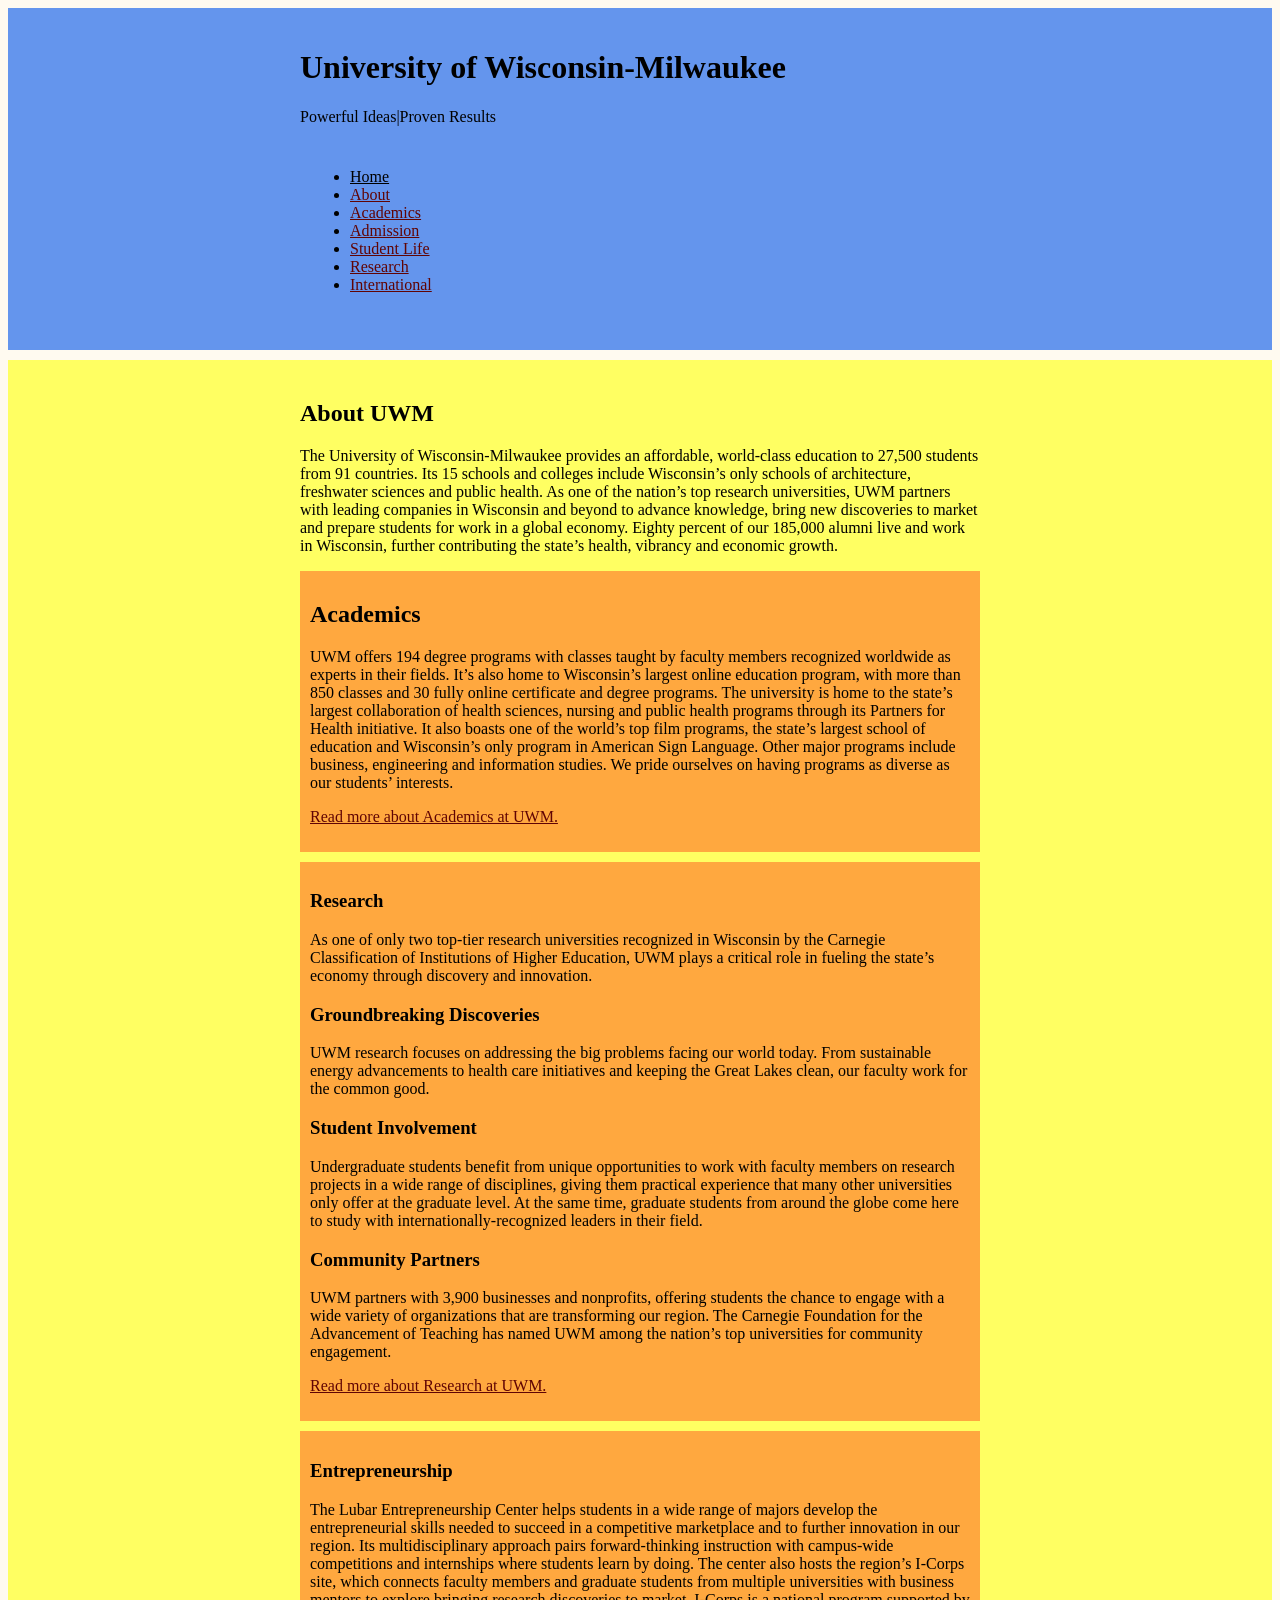
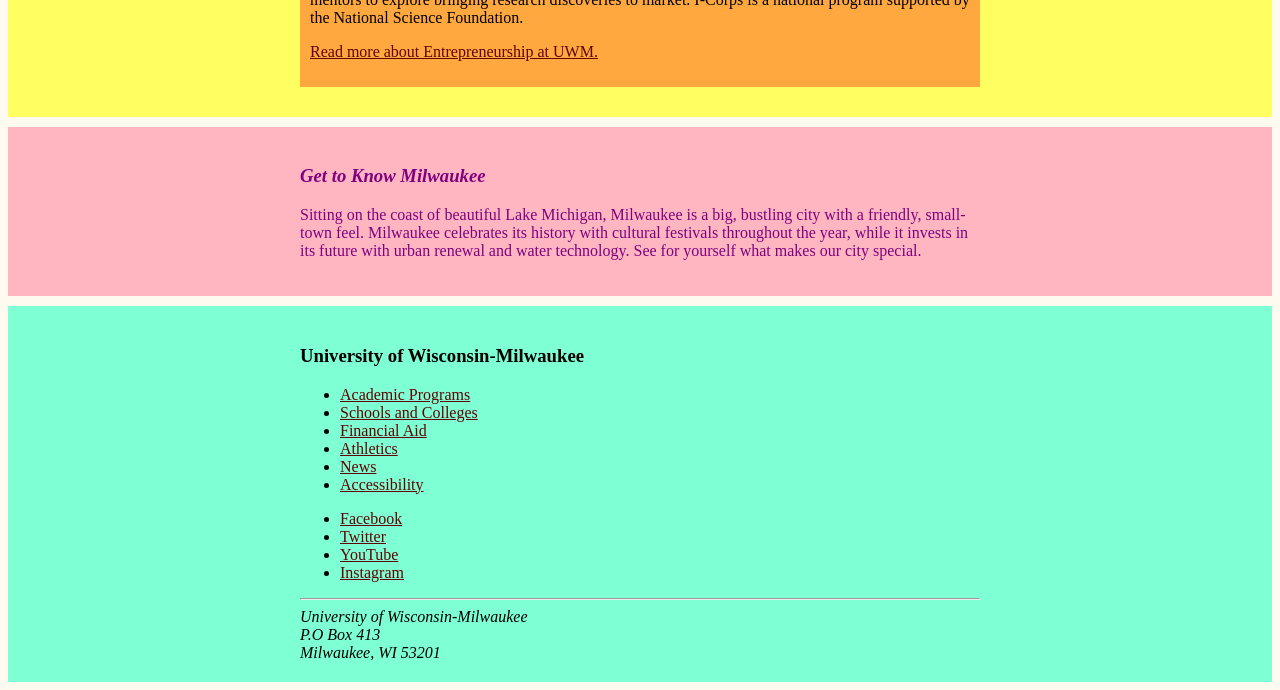
==== uwm.html @ eee7f530 "New changes" ====
<!DOCTYPE html>
<html lang="en">
<header>
    <meta charset="utf-8">
    <title>Home</title>
    <link rel="stylesheet" href="uwm.css">
</header>


<header class="site-header">  
    <div class="wrapper">
   <h1>University of Wisconsin-Milwaukee</h1> 
   <p>Powerful Ideas|Proven Results</p>
 
    <nav class="header-nav">
        <ul class="links">
            <li><a href="index.html">Home</a></li>
            <li><a href="">About</a></li>
            <li><a href="">Academics</a></li>
            <li><a href="">Admission</a></li>
            <li><a href="">Student Life</a></li>
            <li><a href="">Research</a></li>
            <li><a href="">International</a></li>
        </ul> 
    </nav>
   </div>
</header>
 
 <div class="section-for-article">
<article class="wrapper">
   
   <h2>About UWM</h2>
<p>

The University of Wisconsin-Milwaukee provides an affordable, world-class education to 27,500 students from 91 countries. 
Its 15 schools and colleges include Wisconsin’s only schools of architecture, freshwater sciences and public health. 
As one of the nation’s top research universities, UWM partners with leading companies in Wisconsin and beyond to advance knowledge, bring new discoveries to market and prepare students for work in a global economy. 
Eighty percent of our 185,000 alumni live and work in Wisconsin, further contributing the state’s health, vibrancy and economic growth.

</p>

<section class="article-section">

<h2>Academics</h2>
<p>UWM offers 194 degree programs with classes taught by faculty members recognized worldwide as experts in their fields. It’s also home to Wisconsin’s largest online education program, with more than 850 classes and 30 fully online certificate and degree programs. The university is home to the state’s largest collaboration of health sciences, nursing and public health programs through its Partners for Health initiative. It also boasts one of the world’s top film programs, the state’s largest school of education and Wisconsin’s only program in American Sign Language. Other major programs include business, engineering and information studies. We pride ourselves on having programs as diverse as our students’ interests.

<p><a href="">Read more about Academics at UWM. </a></p>
</section>
<section class="article-section">
<h3>Research</h3>

<p>As one of only two top-tier research universities recognized in Wisconsin by the Carnegie Classification of Institutions of Higher Education, UWM plays a critical role in fueling the state’s economy through discovery and innovation.
</p>

<h3>Groundbreaking Discoveries</h3>

<p>UWM research focuses on addressing the big problems facing our world today. From sustainable energy advancements to health care initiatives and keeping the Great Lakes clean, our faculty work for the common good.
</p>

<h3>Student Involvement</h3>

<p>Undergraduate students benefit from unique opportunities to work with faculty members on research projects in a wide range of disciplines, giving them practical experience that many other universities only offer at the graduate level. At the same time, graduate students from around the globe come here to study with internationally-recognized leaders in their field.
</p>

<h3>Community Partners</h3>

<p>UWM partners with 3,900 businesses and nonprofits, offering students the chance to engage with a wide variety of organizations that are transforming our region. The Carnegie Foundation for the Advancement of Teaching has named UWM among the nation’s top universities for community engagement.
</p>

<p><a href="">Read more about Research at UWM.</a></p>
</section>
<section class="article-section">
<h3>Entrepreneurship</h3>

The Lubar Entrepreneurship Center helps students in a wide range of majors develop the entrepreneurial skills needed to succeed in a competitive marketplace and to further innovation in our region. Its multidisciplinary approach pairs forward-thinking instruction with campus-wide competitions and internships where students learn by doing. The center also hosts the region’s I-Corps site, which connects faculty members and graduate students from multiple universities with business mentors to explore bringing research discoveries to market. I-Corps is a national program supported by the National Science Foundation.
</p>
<p><a href="">Read more about Entrepreneurship at UWM.</a></p>
</section>
</div>

</article>


<aside class="aside-section">
    <div class="wrapper"> 
    <i><h3>Get to Know Milwaukee</h3></i>
    <p>Sitting on the coast of beautiful Lake Michigan, Milwaukee is a big, bustling city with a friendly, small-town feel. Milwaukee celebrates its history with cultural festivals throughout the year, while it invests in its future with urban renewal and water technology. See for yourself what makes our city special. 
    </p>
</aside>
</div>


<footer class="site-footer">
    <div class="wrapper">
<h3>University of Wisconsin-Milwaukee</h3>
<nav>
<ul class="links">

            <li><a href="">Academic Programs</a></li>
            <li><a href="">Schools and Colleges</a></li>
            <li><a href="">Financial Aid</a></li>
            <li><a href="">Athletics</a></li>
            <li><a href="">News</a></li>
            <li><a href="">Accessibility </a></li>

</ul>
</nav>
<ul class="links">

    <li><a href="">Facebook</a></li>
    <li><a href="">Twitter</a></li>
    <li><a href="">YouTube</a></li>
    <li><a href="">Instagram</a></li>
</ul>

<hr>
<adress>
<i>
University of Wisconsin-Milwaukee<br>
P.O Box 413 <br>
Milwaukee, WI 53201 <br>
</i>
</adress>
</footer>
</div>


</html>
---- uwm.css ----
html {
    background-color: floralwhite;
   
    
}

a:link {
    color:black
}
a:visited { color: rgb(96, 4, 4)}
a:hover { color:chocolate}
.wrapper {
    max-width: 680px;
    margin: 0 auto;
    padding: 10px;
  
}

.site-header { 
    background-color: cornflowerblue;
   padding: 10px;
   margin-bottom: 10px;
   


}

.header-nav { 
    color: black;
    padding: 10px;
    margin-bottom: 10px;



}

.section-for-article {
    background-color:rgb(255, 255, 98) ;
    padding: 10px;
  

}
.article-section {
    background-color: rgb(255, 168, 63);
    padding: 10px;
    margin-bottom: 10px;
    
}

.aside-section { 
    background-color: lightpink;
    color:purple;
    padding: 10px;
    margin-bottom: 10px;
  margin-top: 10px;

}


.site-footer {
    background-color: aquamarine;
   padding: 10px;

}
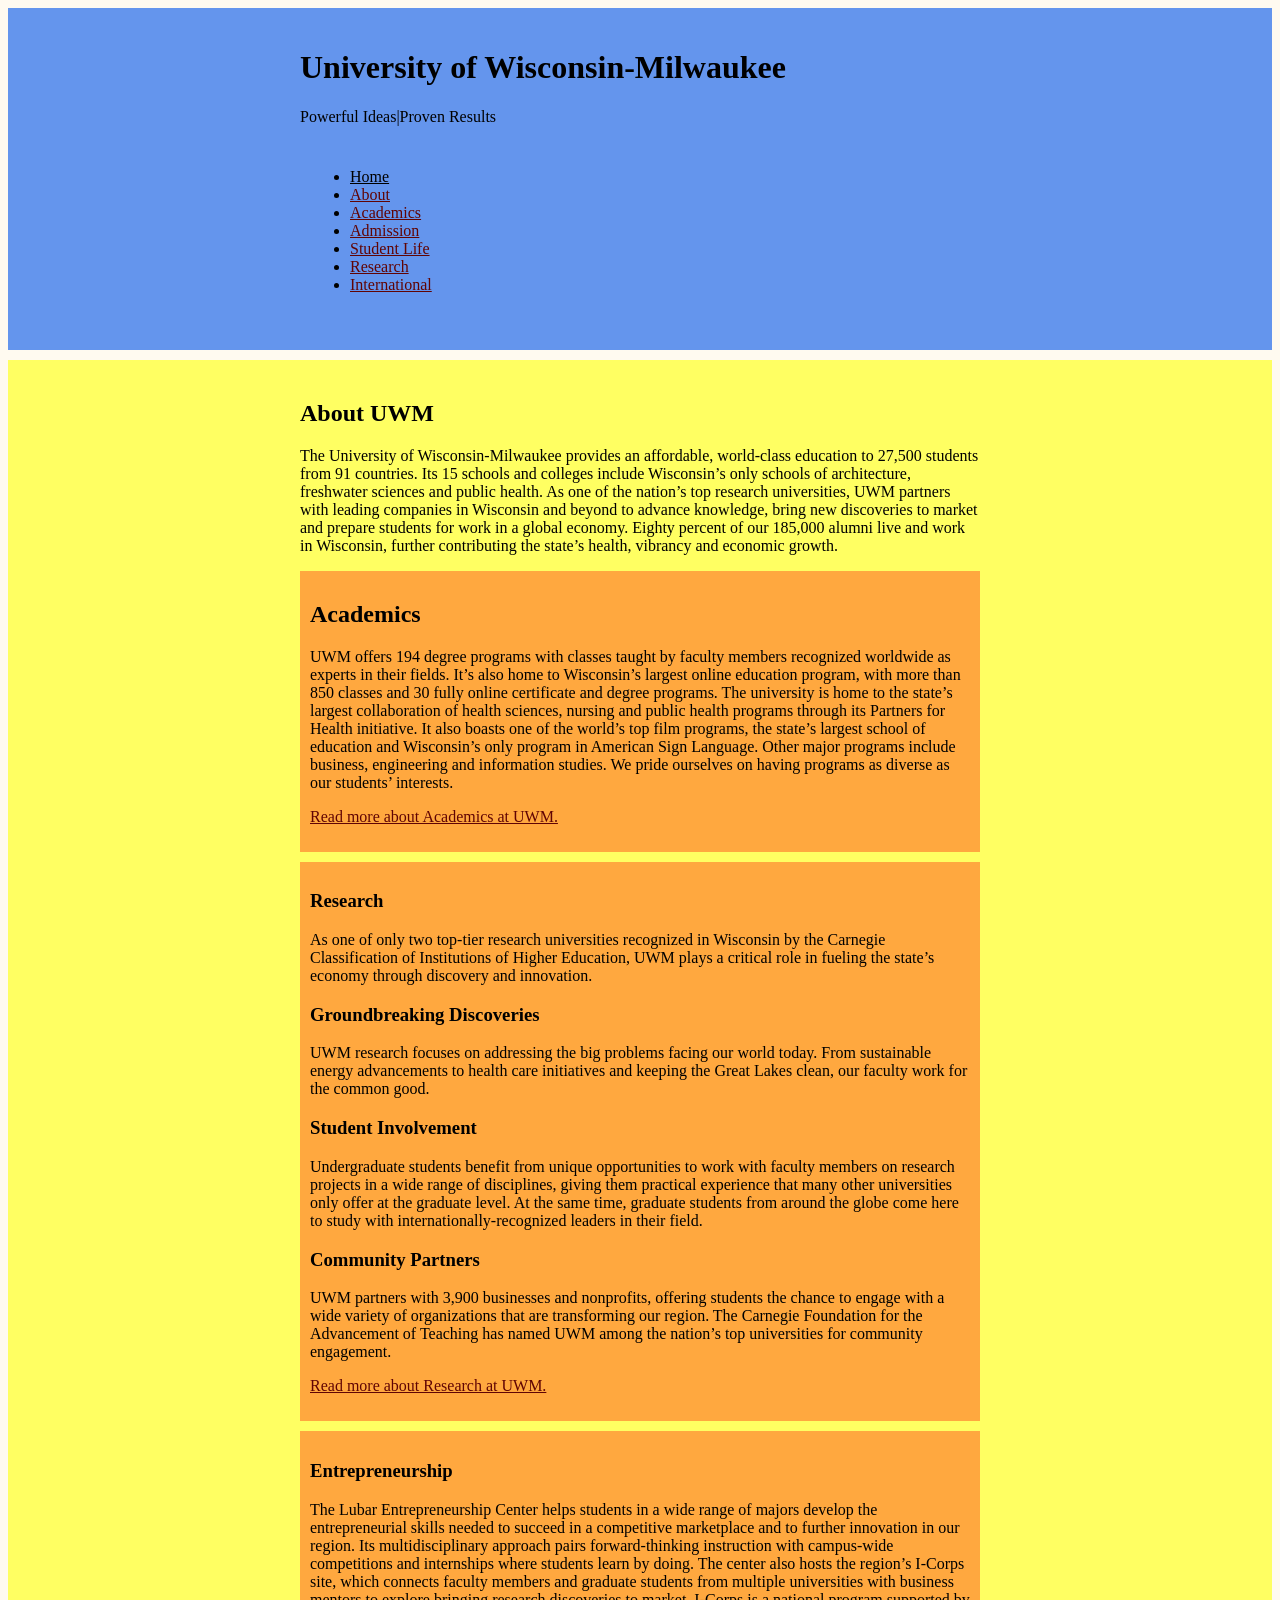
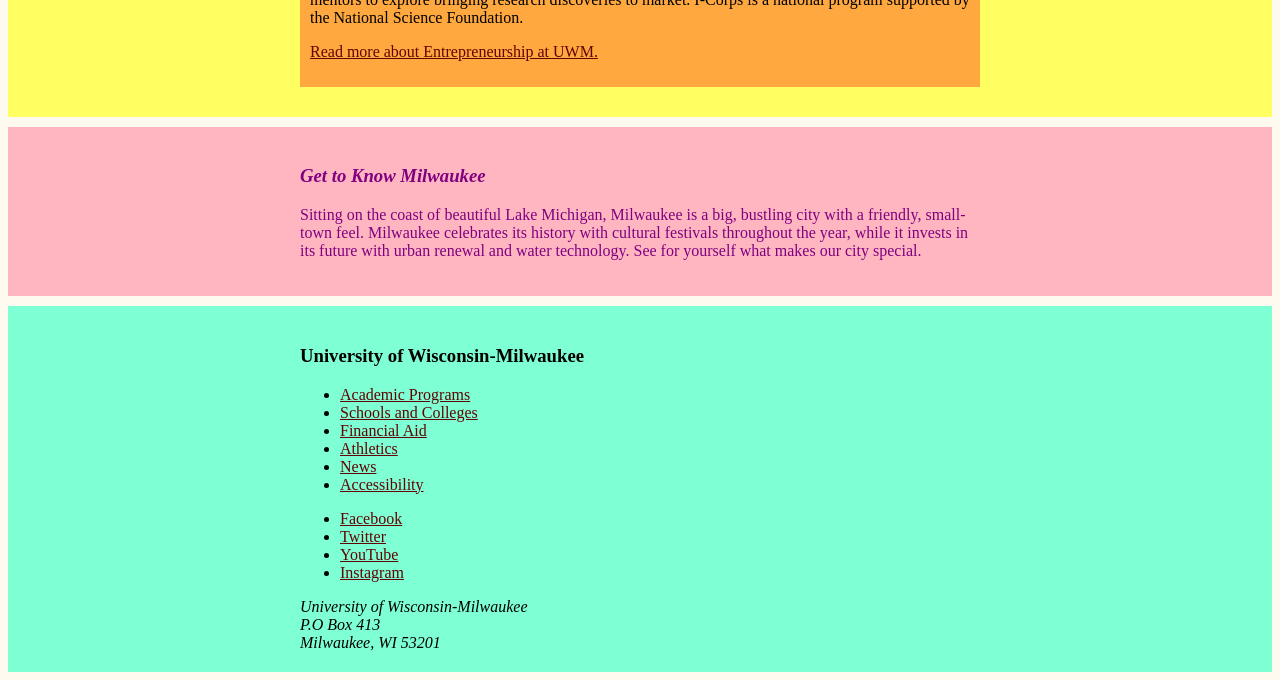
==== commit b6f2b9f9: "changes" ====
--- a/uwm.html
+++ b/uwm.html
@@ -113,8 +113,9 @@
     <li><a href="">Instagram</a></li>
 </ul>
 
-<hr>
-<adress>
+<p class="by-line"></p>
+<adress >
+
 <i>
 University of Wisconsin-Milwaukee<br>
 P.O Box 413 <br>
--- a/uwm.css
+++ b/uwm.css
@@ -56,6 +56,9 @@
 
 }
 
+.by-line { border-top: 1px;
+color: black
+;}
 
 .site-footer {
     background-color: aquamarine;
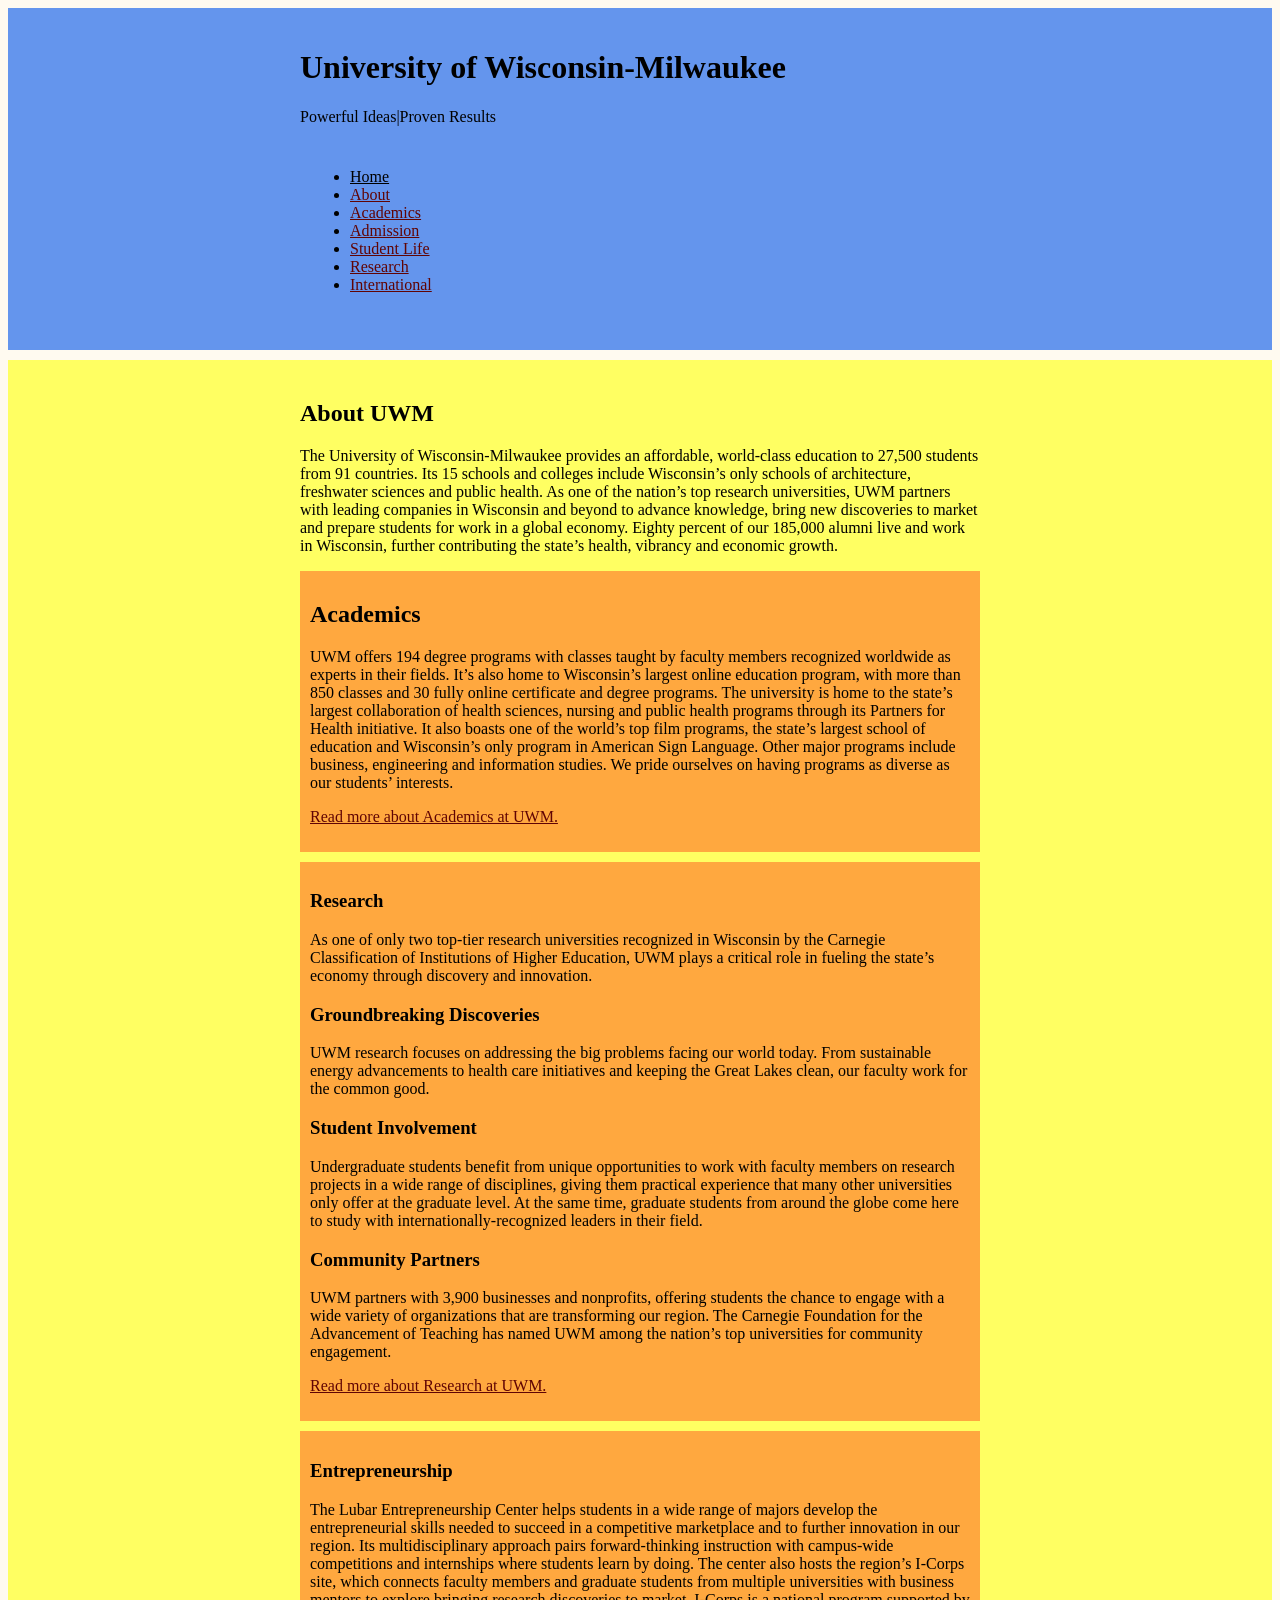
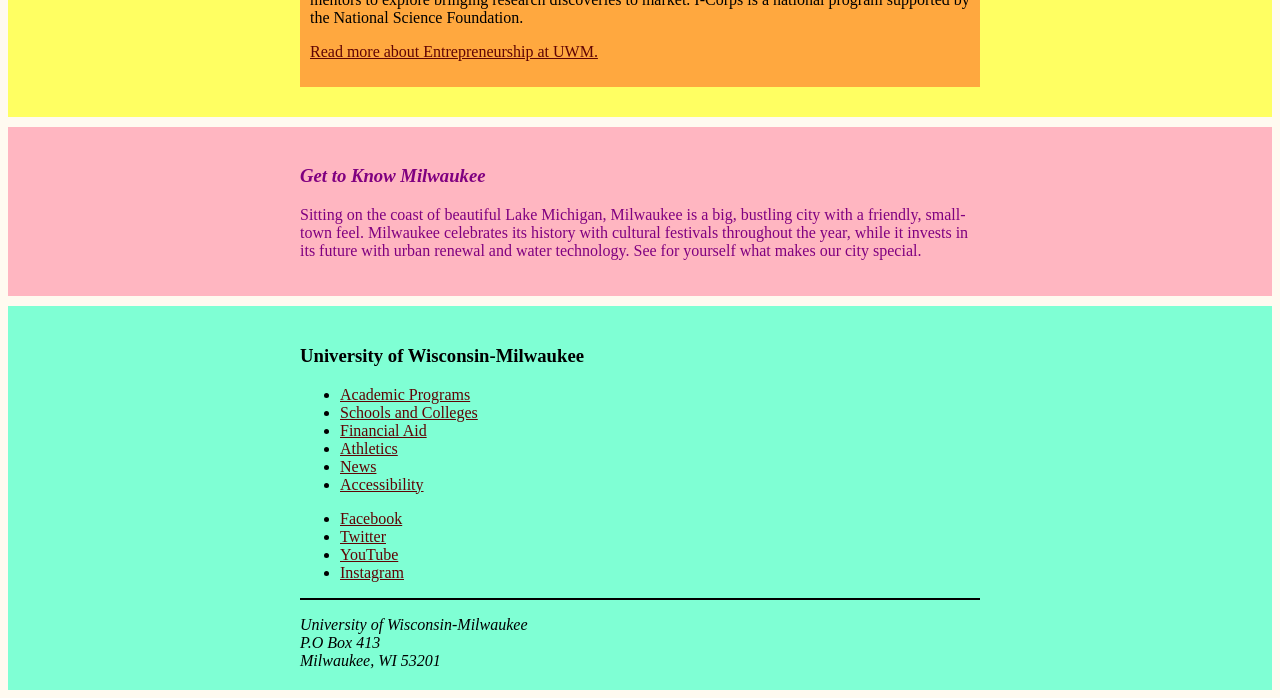
==== commit 76474076: "changes uwm" ====
--- a/uwm.html
+++ b/uwm.html
@@ -113,8 +113,9 @@
     <li><a href="">Instagram</a></li>
 </ul>
 
-<p class="by-line"></p>
-<adress >
+<p class="by-line"> </p>
+
+<adress>
 
 <i>
 University of Wisconsin-Milwaukee<br>
--- a/uwm.css
+++ b/uwm.css
@@ -56,9 +56,9 @@
 
 }
 
-.by-line { border-top: 1px;
-color: black
-;}
+.by-line { border-top: 2px solid #000;
+
+}
 
 .site-footer {
     background-color: aquamarine;
